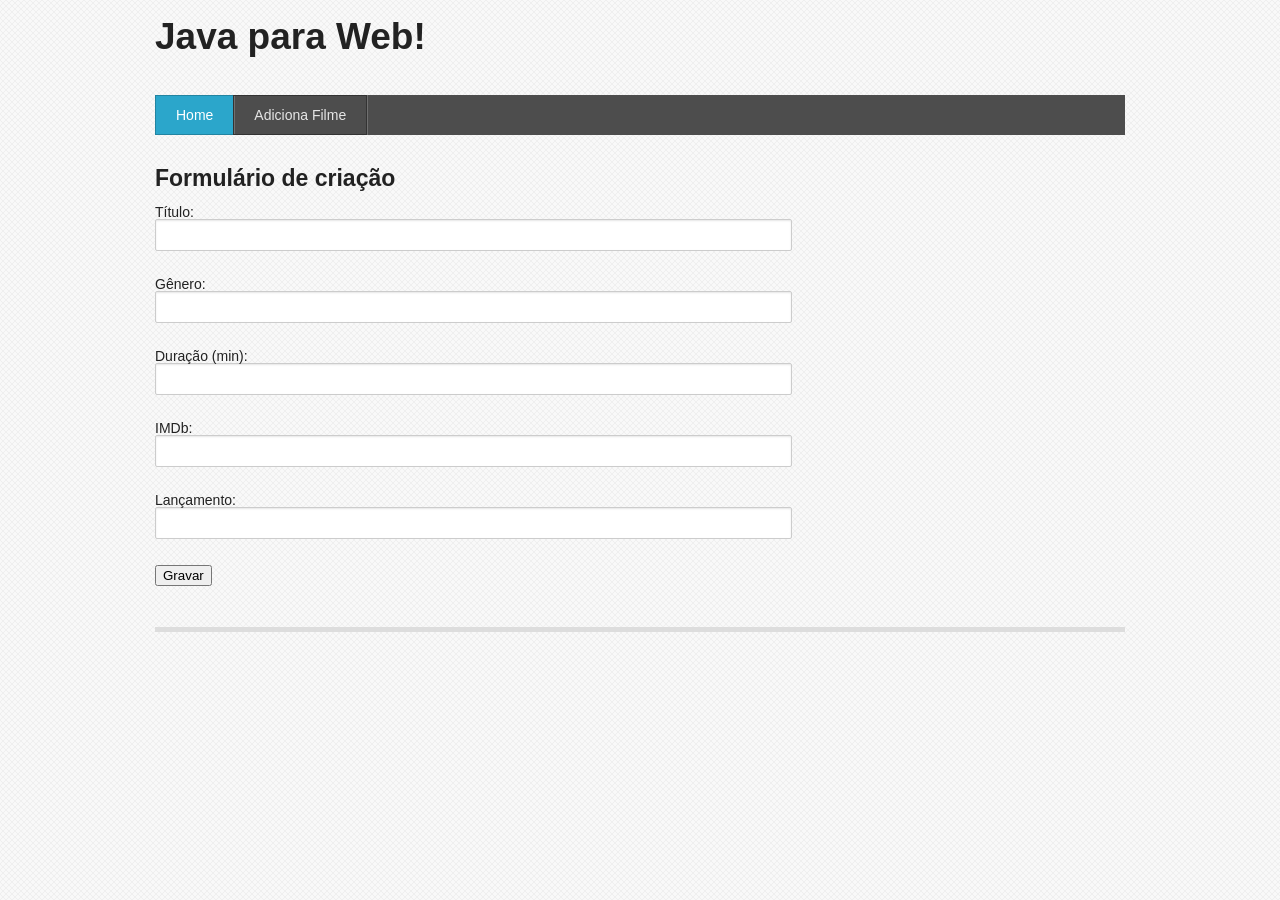
==== Sample2/WebContent/adiciona-filme.html @ 9f3c27d1 "Sample2" ====
<!DOCTYPE html>

<!-- paulirish.com/2008/conditional-stylesheets-vs-css-hacks-answer-neither/ -->
<!--[if lt IE 7]> <html class="no-js lt-ie9 lt-ie8 lt-ie7" lang="en"> <![endif]-->
<!--[if IE 7]>    <html class="no-js lt-ie9 lt-ie8" lang="en"> <![endif]-->
<!--[if IE 8]>    <html class="no-js lt-ie9" lang="en"> <![endif]-->
<!--[if gt IE 8]><!--> <html class="no-js" lang="en"> <!--<![endif]-->
<head>
  <meta charset="utf-8" />

  <!-- Set the viewport width to device width for mobile -->
  <meta name="viewport" content="width=device-width" />

  <title>Welcome to Foundation</title>

  <!-- Included CSS Files -->
  <link rel="stylesheet" href="stylesheets/foundation.css">
  <link rel="stylesheet" href="stylesheets/app.css">

  <!--[if lt IE 9]>
    <link rel="stylesheet" href="stylesheets/ie.css">
  <![endif]-->

  <script src="javascripts/modernizr.foundation.js"></script>

  <!-- IE Fix for HTML5 Tags -->
  <!--[if lt IE 9]>
    <script src="http://html5shiv.googlecode.com/svn/trunk/html5.js"></script>
  <![endif]-->

</head>

<body>

	<div class="row">
		<div class="twelve columns">
		<p align="center"><h2>Java para Web!</h2></p>
		</div>
	</div>
	
	<div class="row">
		<div class="twelve columns">
			<ul class="nav-bar">
 		 		<li class="active"><a href="#">Home</a></li>
  				<li><a href="adiciona-filme.html">Adiciona Filme</a></li>
  				<!--li><a href="#">Inspiration</a></li -->
  				<!--li><a href="#">Contact Us</a></li-->
			</ul>
			
		</div>
	</div>
		
	<div class="row">
		<div class="twelve columns">
			<div class="row">
				<div class="eight columns">
				<h4>Formulário de criação</h4>
						<form action="adicionaFilme">
        Título: <input type="text" name="titulo" /><br />
        Gênero: <input type="text" name="genero" /><br />
        Duração (min): <input type="number" name="duracao" /><br />
        IMDb: <input type="number" name="imdb" /><br />
        Lançamento: <input type="text" name="lancamento" /><br />
        <input type="submit" value="Gravar" />
    </form>				
				</div>
		
				<div class="four columns">
					
				</div>
			</div>
		</div>
	</div>
	<div class="row">
		<div class="twelve columns">
		<hr />
		
		</div>
	</div>
</body>
---- Sample2/WebContent/stylesheets/app.css ----
/* Artfully masterminded by ZURB  */

/* --------------------------------------------------
   Table of Contents
-----------------------------------------------------
:: Shared Styles
:: Page Name 1
:: Page Name 2
*/


/* -----------------------------------------
   Shared Styles
----------------------------------------- */



/* -----------------------------------------
   Page Name 1
----------------------------------------- */




/* -----------------------------------------
   Page Name 2
----------------------------------------- */
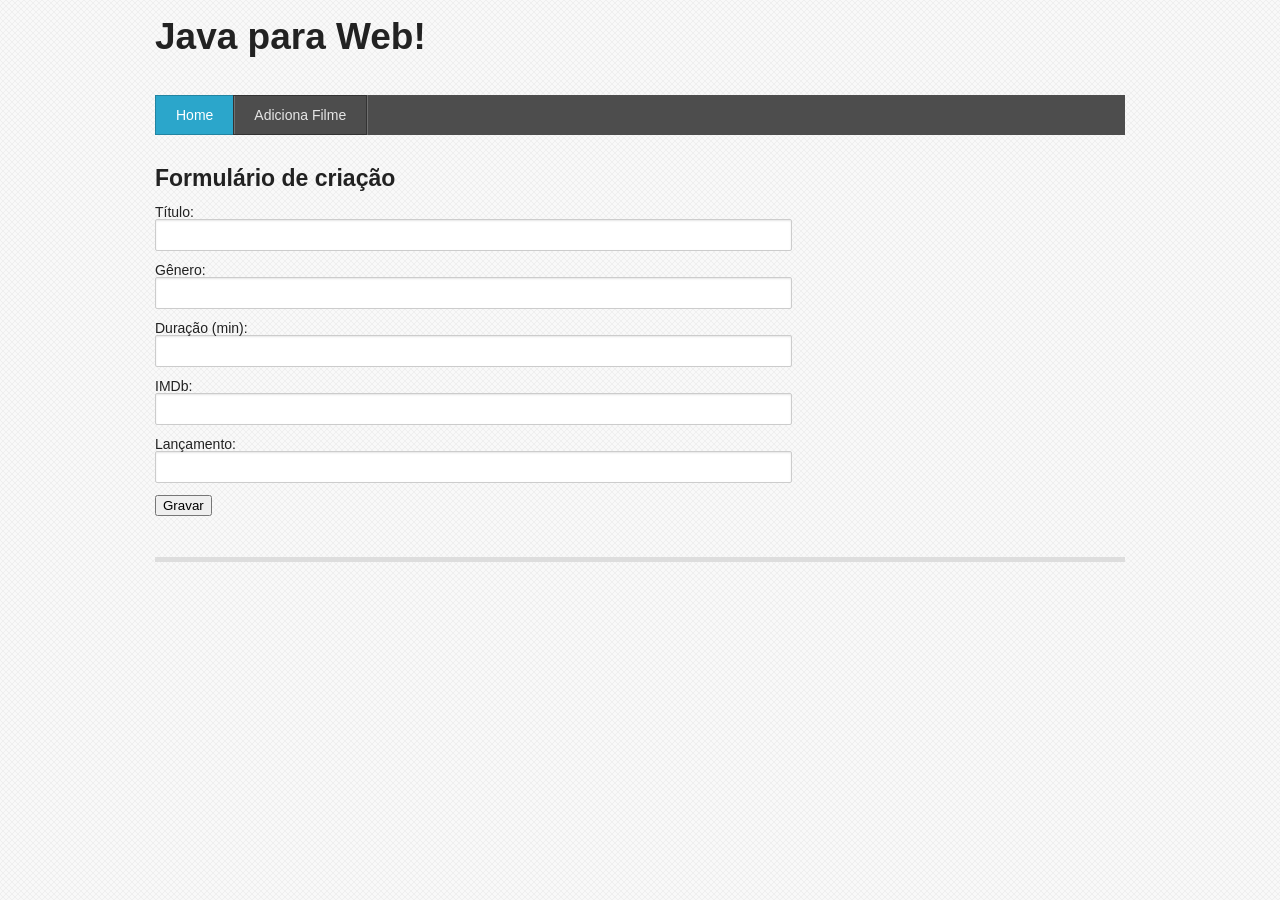
==== commit 9ea4683f: "ajuste do formulário e classe FilmeDAO" ====
--- a/Sample2/WebContent/adiciona-filme.html
+++ b/Sample2/WebContent/adiciona-filme.html
@@ -56,11 +56,11 @@
 				<div class="eight columns">
 				<h4>Formulário de criação</h4>
 						<form action="adicionaFilme">
-        Título: <input type="text" name="titulo" /><br />
-        Gênero: <input type="text" name="genero" /><br />
-        Duração (min): <input type="number" name="duracao" /><br />
-        IMDb: <input type="number" name="imdb" /><br />
-        Lançamento: <input type="text" name="lancamento" /><br />
+        Título: <input type="text" name="titulo" />
+        Gênero: <input type="text" name="genero" />
+        Duração (min): <input type="number" name="duracao" />
+        IMDb: <input type="number" name="imdb" />
+        Lançamento: <input type="text" name="lancamento" />
         <input type="submit" value="Gravar" />
     </form>				
 				</div>
